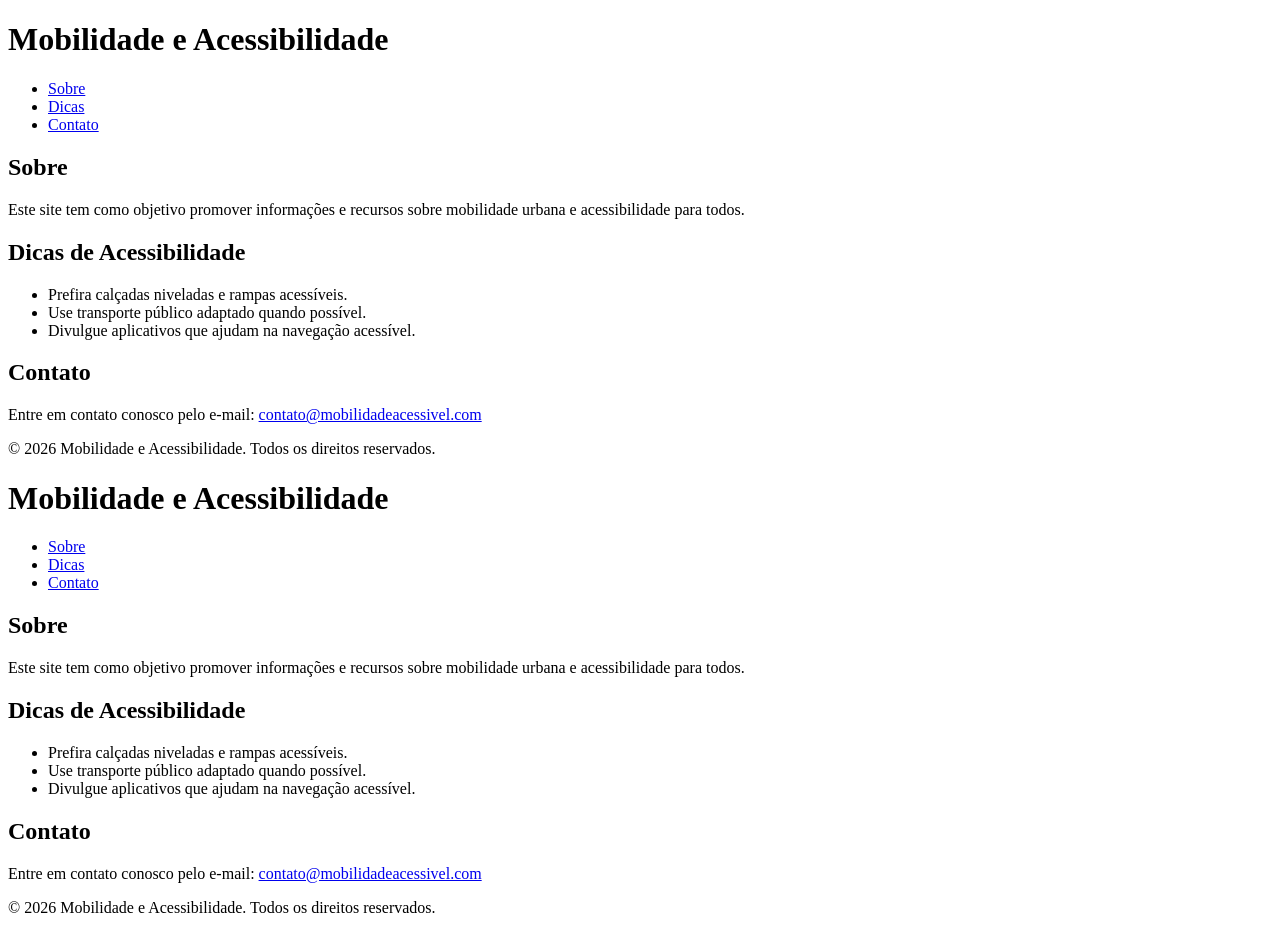
==== index.html @ 56078c46 "Update index.html" ====
<!DOCTYPE html>
<html lang="pt-BR">
<head>
    <meta charset="UTF-8">
    <meta name="viewport" content="width=device-width, initial-scale=1.0">
    <title>Mobilidade e Acessibilidade</title>
    <link rel="stylesheet" href="style.css">
</head>
<body>
    <header>
        <h1>Mobilidade e Acessibilidade</h1>
        <nav>
            <ul>
                <li><a href="#sobre">Sobre</a></li>
                <li><a href="#dicas">Dicas</a></li>
                <li><a href="#contato">Contato</a></li>
            </ul>
        </nav>
    </header>

    <main>
        <section id="sobre">
            <h2>Sobre</h2>
            <p>Este site tem como objetivo promover informações e recursos sobre mobilidade urbana e acessibilidade para todos.</p>
        </section>

        <section id="dicas">
            <h2>Dicas de Acessibilidade</h2>
            <ul>
                <li>Prefira calçadas niveladas e rampas acessíveis.</li>
                <li>Use transporte público adaptado quando possível.</li>
                <li>Divulgue aplicativos que ajudam na navegação acessível.</li>
            </ul>
        </section>

        <section id="contato">
            <h2>Contato</h2>
            <p>Entre em contato conosco pelo e-mail: <a href="mailto:contato@mobilidadeacessivel.com">contato@mobilidadeacessivel.com</a></p>
        </section>
    </main>

    <footer>
        <p>&copy; 2026 Mobilidade e Acessibilidade. Todos os direitos reservados.</p>
    </footer>
</body>
</html>
<!DOCTYPE html>
<html lang="pt-BR">
<head>
    <meta charset="UTF-8">
    <meta name="viewport" content="width=device-width, initial-scale=1.0">
    <title>Mobilidade e Acessibilidade</title>
    <link rel="stylesheet" href="style.css">
</head>
<body>
    <header>
        <h1>Mobilidade e Acessibilidade</h1>
        <nav>
            <ul>
                <li><a href="#sobre">Sobre</a></li>
                <li><a href="#dicas">Dicas</a></li>
                <li><a href="#contato">Contato</a></li>
            </ul>
        </nav>
    </header>

    <main>
        <section id="sobre">
            <h2>Sobre</h2>
            <p>Este site tem como objetivo promover informações e recursos sobre mobilidade urbana e acessibilidade para todos.</p>
        </section>

        <section id="dicas">
            <h2>Dicas de Acessibilidade</h2>
            <ul>
                <li>Prefira calçadas niveladas e rampas acessíveis.</li>
                <li>Use transporte público adaptado quando possível.</li>
                <li>Divulgue aplicativos que ajudam na navegação acessível.</li>
            </ul>
        </section>

        <section id="contato">
            <h2>Contato</h2>
            <p>Entre em contato conosco pelo e-mail: <a href="mailto:contato@mobilidadeacessivel.com">contato@mobilidadeacessivel.com</a></p>
        </section>
    </main>

    <footer>
        <p>&copy; 2026 Mobilidade e Acessibilidade. Todos os direitos reservados.</p>
    </footer>
</body>
</html>
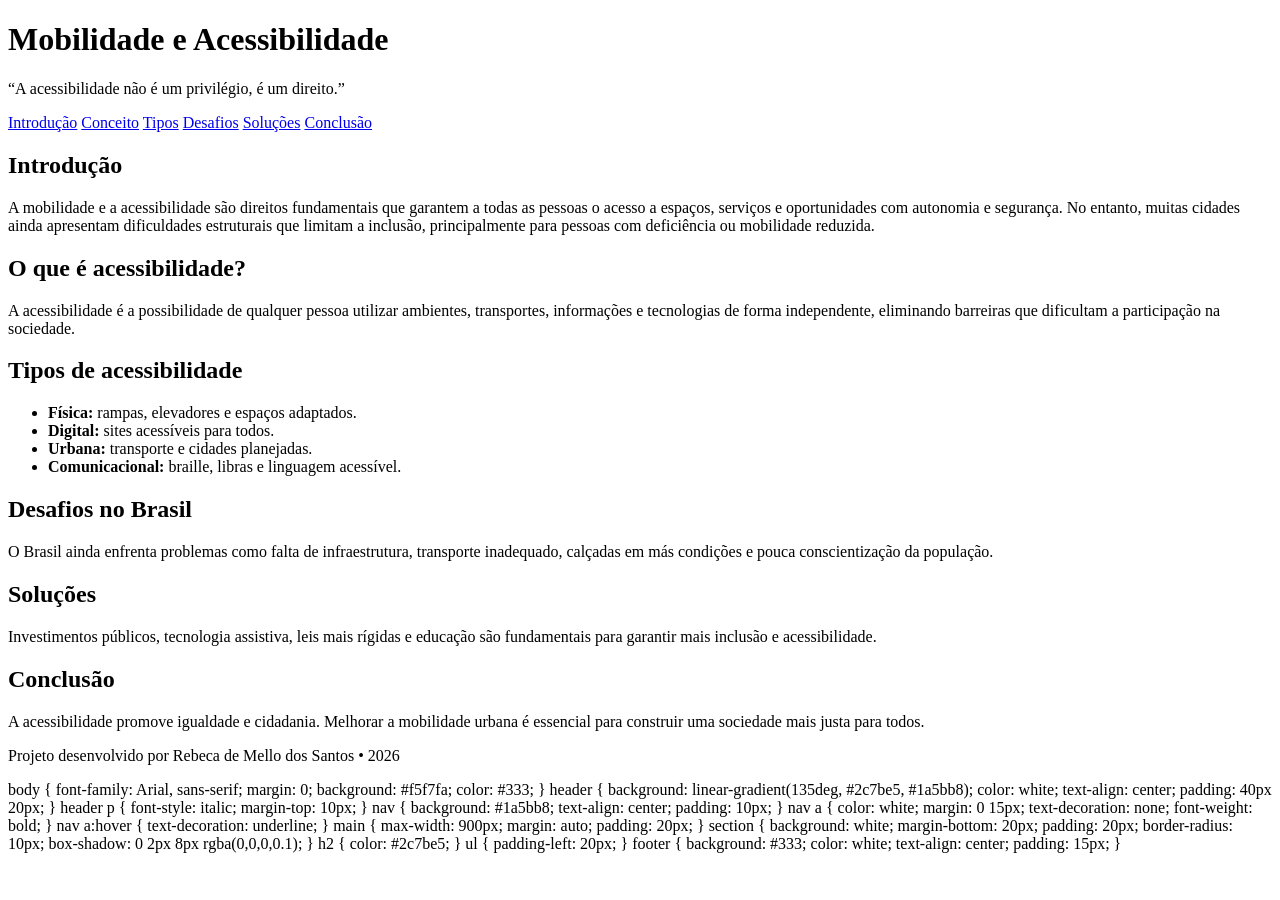
==== commit d1ee659e: "Update index.html" ====
--- a/index.html
+++ b/index.html
@@ -1,92 +1,142 @@
 <!DOCTYPE html>
-<html lang="pt-BR">
+<html lang="pt-br">
 <head>
-    <meta charset="UTF-8">
-    <meta name="viewport" content="width=device-width, initial-scale=1.0">
-    <title>Mobilidade e Acessibilidade</title>
-    <link rel="stylesheet" href="style.css">
+  <meta charset="UTF-8">
+  <title>Mobilidade e Acessibilidade</title>
+  <link rel="stylesheet" href="style.css">
 </head>
 <body>
-    <header>
-        <h1>Mobilidade e Acessibilidade</h1>
-        <nav>
-            <ul>
-                <li><a href="#sobre">Sobre</a></li>
-                <li><a href="#dicas">Dicas</a></li>
-                <li><a href="#contato">Contato</a></li>
-            </ul>
-        </nav>
-    </header>
 
-    <main>
-        <section id="sobre">
-            <h2>Sobre</h2>
-            <p>Este site tem como objetivo promover informações e recursos sobre mobilidade urbana e acessibilidade para todos.</p>
-        </section>
+<header>
+  <h1>Mobilidade e Acessibilidade</h1>
+  <p>“A acessibilidade não é um privilégio, é um direito.”</p>
+</header>
 
-        <section id="dicas">
-            <h2>Dicas de Acessibilidade</h2>
-            <ul>
-                <li>Prefira calçadas niveladas e rampas acessíveis.</li>
-                <li>Use transporte público adaptado quando possível.</li>
-                <li>Divulgue aplicativos que ajudam na navegação acessível.</li>
-            </ul>
-        </section>
+<nav>
+  <a href="#intro">Introdução</a>
+  <a href="#conceito">Conceito</a>
+  <a href="#tipos">Tipos</a>
+  <a href="#desafios">Desafios</a>
+  <a href="#solucoes">Soluções</a>
+  <a href="#conclusao">Conclusão</a>
+</nav>
 
-        <section id="contato">
-            <h2>Contato</h2>
-            <p>Entre em contato conosco pelo e-mail: <a href="mailto:contato@mobilidadeacessivel.com">contato@mobilidadeacessivel.com</a></p>
-        </section>
-    </main>
+<main>
 
-    <footer>
-        <p>&copy; 2026 Mobilidade e Acessibilidade. Todos os direitos reservados.</p>
-    </footer>
+<section id="intro">
+  <h2>Introdução</h2>
+  <p>
+    A mobilidade e a acessibilidade são direitos fundamentais que garantem a todas as pessoas o acesso a espaços, serviços e oportunidades com autonomia e segurança. No entanto, muitas cidades ainda apresentam dificuldades estruturais que limitam a inclusão, principalmente para pessoas com deficiência ou mobilidade reduzida.
+  </p>
+</section>
+
+<section id="conceito">
+  <h2>O que é acessibilidade?</h2>
+  <p>
+    A acessibilidade é a possibilidade de qualquer pessoa utilizar ambientes, transportes, informações e tecnologias de forma independente, eliminando barreiras que dificultam a participação na sociedade.
+  </p>
+</section>
+
+<section id="tipos">
+  <h2>Tipos de acessibilidade</h2>
+  <ul>
+    <li><strong>Física:</strong> rampas, elevadores e espaços adaptados.</li>
+    <li><strong>Digital:</strong> sites acessíveis para todos.</li>
+    <li><strong>Urbana:</strong> transporte e cidades planejadas.</li>
+    <li><strong>Comunicacional:</strong> braille, libras e linguagem acessível.</li>
+  </ul>
+</section>
+
+<section id="desafios">
+  <h2>Desafios no Brasil</h2>
+  <p>
+    O Brasil ainda enfrenta problemas como falta de infraestrutura, transporte inadequado, calçadas em más condições e pouca conscientização da população.
+  </p>
+</section>
+
+<section id="solucoes">
+  <h2>Soluções</h2>
+  <p>
+    Investimentos públicos, tecnologia assistiva, leis mais rígidas e educação são fundamentais para garantir mais inclusão e acessibilidade.
+  </p>
+</section>
+
+<section id="conclusao">
+  <h2>Conclusão</h2>
+  <p>
+    A acessibilidade promove igualdade e cidadania. Melhorar a mobilidade urbana é essencial para construir uma sociedade mais justa para todos.
+  </p>
+</section>
+
+</main>
+
+<footer>
+  <p>Projeto desenvolvido por Rebeca de Mello dos Santos • 2026</p>
+</footer>
+
 </body>
 </html>
-<!DOCTYPE html>
-<html lang="pt-BR">
-<head>
-    <meta charset="UTF-8">
-    <meta name="viewport" content="width=device-width, initial-scale=1.0">
-    <title>Mobilidade e Acessibilidade</title>
-    <link rel="stylesheet" href="style.css">
-</head>
-<body>
-    <header>
-        <h1>Mobilidade e Acessibilidade</h1>
-        <nav>
-            <ul>
-                <li><a href="#sobre">Sobre</a></li>
-                <li><a href="#dicas">Dicas</a></li>
-                <li><a href="#contato">Contato</a></li>
-            </ul>
-        </nav>
-    </header>
+body {
+  font-family: Arial, sans-serif;
+  margin: 0;
+  background: #f5f7fa;
+  color: #333;
+}
 
-    <main>
-        <section id="sobre">
-            <h2>Sobre</h2>
-            <p>Este site tem como objetivo promover informações e recursos sobre mobilidade urbana e acessibilidade para todos.</p>
-        </section>
+header {
+  background: linear-gradient(135deg, #2c7be5, #1a5bb8);
+  color: white;
+  text-align: center;
+  padding: 40px 20px;
+}
 
-        <section id="dicas">
-            <h2>Dicas de Acessibilidade</h2>
-            <ul>
-                <li>Prefira calçadas niveladas e rampas acessíveis.</li>
-                <li>Use transporte público adaptado quando possível.</li>
-                <li>Divulgue aplicativos que ajudam na navegação acessível.</li>
-            </ul>
-        </section>
+header p {
+  font-style: italic;
+  margin-top: 10px;
+}
 
-        <section id="contato">
-            <h2>Contato</h2>
-            <p>Entre em contato conosco pelo e-mail: <a href="mailto:contato@mobilidadeacessivel.com">contato@mobilidadeacessivel.com</a></p>
-        </section>
-    </main>
+nav {
+  background: #1a5bb8;
+  text-align: center;
+  padding: 10px;
+}
 
-    <footer>
-        <p>&copy; 2026 Mobilidade e Acessibilidade. Todos os direitos reservados.</p>
-    </footer>
-</body>
-</html>
+nav a {
+  color: white;
+  margin: 0 15px;
+  text-decoration: none;
+  font-weight: bold;
+}
+
+nav a:hover {
+  text-decoration: underline;
+}
+
+main {
+  max-width: 900px;
+  margin: auto;
+  padding: 20px;
+}
+
+section {
+  background: white;
+  margin-bottom: 20px;
+  padding: 20px;
+  border-radius: 10px;
+  box-shadow: 0 2px 8px rgba(0,0,0,0.1);
+}
+
+h2 {
+  color: #2c7be5;
+}
+
+ul {
+  padding-left: 20px;
+}
+
+footer {
+  background: #333;
+  color: white;
+  text-align: center;
+  padding: 15px;
+}
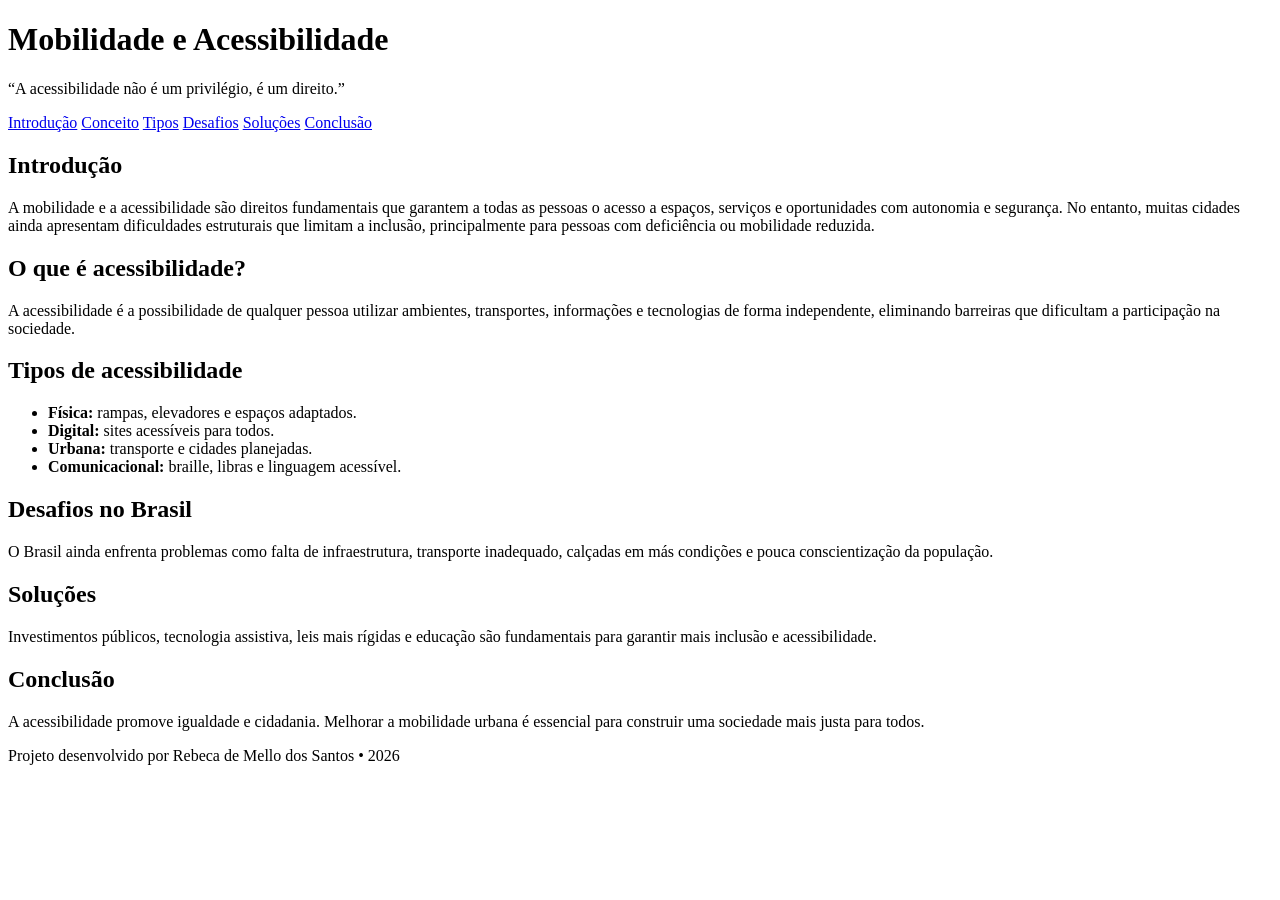
==== commit 291e12c8: "Update index.html" ====
--- a/index.html
+++ b/index.html
@@ -75,68 +75,4 @@
 </footer>
 
 </body>
-</html>
-body {
-  font-family: Arial, sans-serif;
-  margin: 0;
-  background: #f5f7fa;
-  color: #333;
-}
-
-header {
-  background: linear-gradient(135deg, #2c7be5, #1a5bb8);
-  color: white;
-  text-align: center;
-  padding: 40px 20px;
-}
-
-header p {
-  font-style: italic;
-  margin-top: 10px;
-}
-
-nav {
-  background: #1a5bb8;
-  text-align: center;
-  padding: 10px;
-}
-
-nav a {
-  color: white;
-  margin: 0 15px;
-  text-decoration: none;
-  font-weight: bold;
-}
-
-nav a:hover {
-  text-decoration: underline;
-}
-
-main {
-  max-width: 900px;
-  margin: auto;
-  padding: 20px;
-}
-
-section {
-  background: white;
-  margin-bottom: 20px;
-  padding: 20px;
-  border-radius: 10px;
-  box-shadow: 0 2px 8px rgba(0,0,0,0.1);
-}
-
-h2 {
-  color: #2c7be5;
-}
-
-ul {
-  padding-left: 20px;
-}
-
-footer {
-  background: #333;
-  color: white;
-  text-align: center;
-  padding: 15px;
-}
+</html
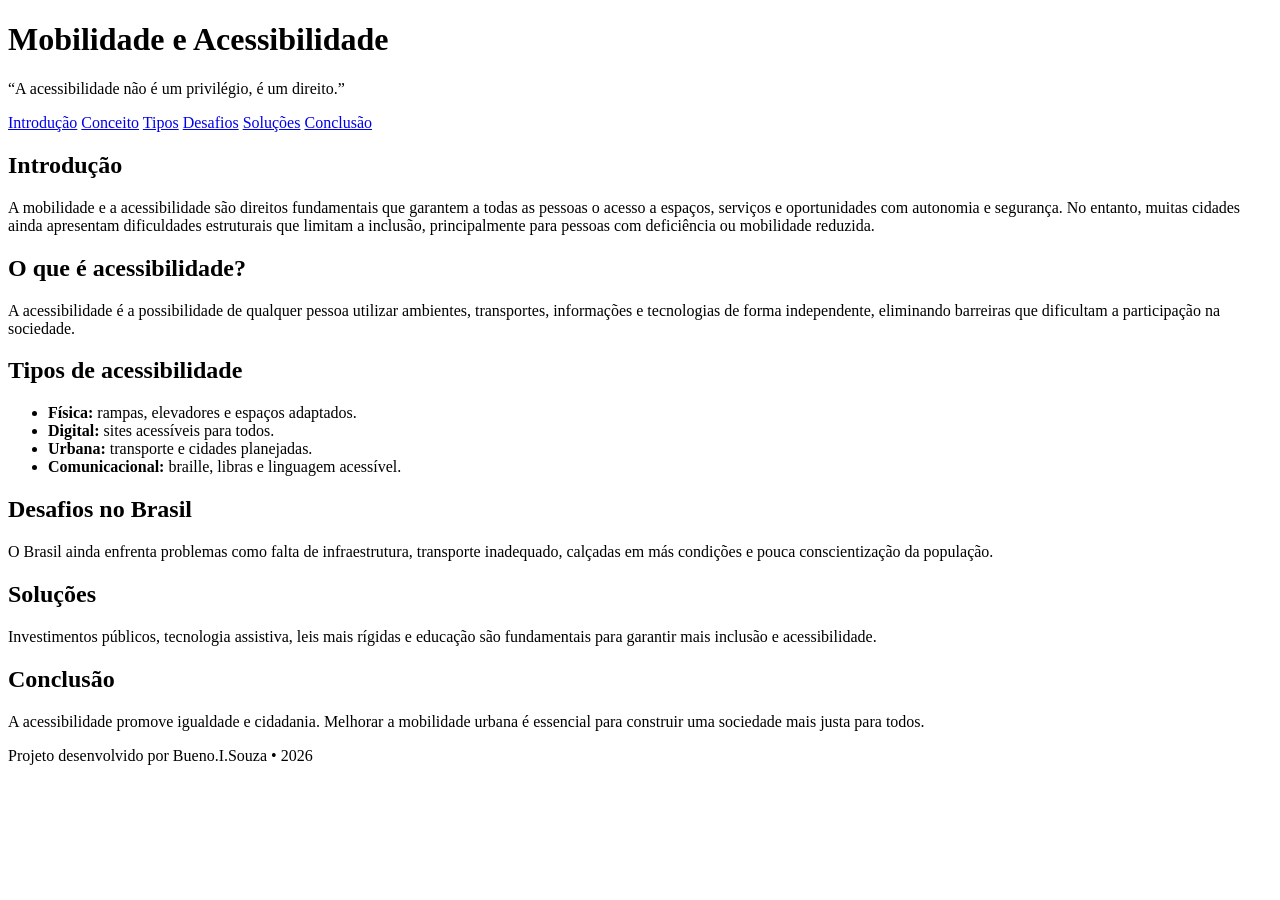
==== commit 41b167c4: "Update index.html" ====
--- a/index.html
+++ b/index.html
@@ -71,7 +71,7 @@
 </main>
 
 <footer>
-  <p>Projeto desenvolvido por Rebeca de Mello dos Santos • 2026</p>
+  <p>Projeto desenvolvido por Bueno.I.Souza • 2026</p>
 </footer>
 
 </body>
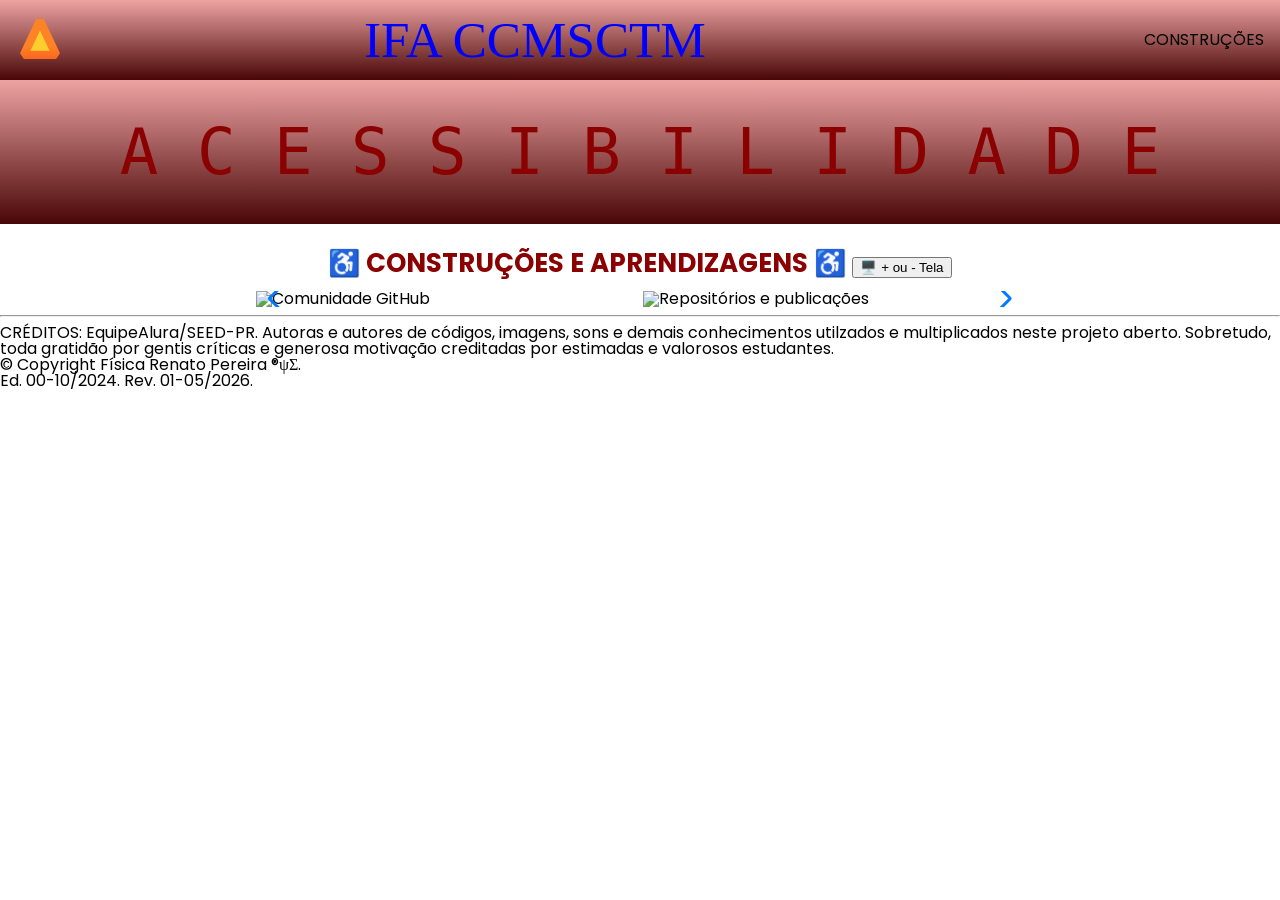
==== commit 82dc8519: "Update index.html" ====
--- a/index.html
+++ b/index.html
@@ -1,78 +1,249 @@
 <!DOCTYPE html>
-<html lang="pt-br">
-<head>
-  <meta charset="UTF-8">
-  <title>Mobilidade e Acessibilidade</title>
-  <link rel="stylesheet" href="style.css">
+<html lang="pt-BR">
+
+<head> <!--INSTRUMENTOS DO PROGRAMADOR-->
+    <meta charset="UTF-8">
+    <meta name="viewport" content="width=device-width, initial-scale=1.0">
+    <title>®ψΣ - IFA CCMSCTM</title>
+    <link rel="icon" type="image/svg" href="img/Logo.svg">
+    <link rel="stylesheet" href="reset.css">
+    <link rel="preconnect" href="https://fonts.googleapis.com">
+    <link rel="preconnect" href="https://fonts.gstatic.com" crossorigin>
+    <link href="https://fonts.googleapis.com/css2?family=Poppins:wght@300;400;500;700&display=swap" rel="stylesheet">
+    <link rel="stylesheet" href="https://unpkg.com/swiper@8/swiper-bundle.min.css" />
+    <link href="https://fonts.googleapis.com/css2?family=Josefin+Sans:wght@400;700&display=swap" rel="stylesheet">
+    <link rel="stylesheet" href="styles.css">
+
+    <link rel="stylesheet" href="https://cdn.jsdelivr.net/npm/swiper@11/swiper-bundle.min.css"/>
+    <script src="https://cdn.jsdelivr.net/npm/swiper@11/swiper-bundle.min.js"></script>
 </head>
-<body>
-
-<header>
-  <h1>Mobilidade e Acessibilidade</h1>
-  <p>“A acessibilidade não é um privilégio, é um direito.”</p>
-</header>
-
-<nav>
-  <a href="#intro">Introdução</a>
-  <a href="#conceito">Conceito</a>
-  <a href="#tipos">Tipos</a>
-  <a href="#desafios">Desafios</a>
-  <a href="#solucoes">Soluções</a>
-  <a href="#conclusao">Conclusão</a>
-</nav>
-
-<main>
-
-<section id="intro">
-  <h2>Introdução</h2>
-  <p>
-    A mobilidade e a acessibilidade são direitos fundamentais que garantem a todas as pessoas o acesso a espaços, serviços e oportunidades com autonomia e segurança. No entanto, muitas cidades ainda apresentam dificuldades estruturais que limitam a inclusão, principalmente para pessoas com deficiência ou mobilidade reduzida.
-  </p>
-</section>
-
-<section id="conceito">
-  <h2>O que é acessibilidade?</h2>
-  <p>
-    A acessibilidade é a possibilidade de qualquer pessoa utilizar ambientes, transportes, informações e tecnologias de forma independente, eliminando barreiras que dificultam a participação na sociedade.
-  </p>
-</section>
-
-<section id="tipos">
-  <h2>Tipos de acessibilidade</h2>
-  <ul>
-    <li><strong>Física:</strong> rampas, elevadores e espaços adaptados.</li>
-    <li><strong>Digital:</strong> sites acessíveis para todos.</li>
-    <li><strong>Urbana:</strong> transporte e cidades planejadas.</li>
-    <li><strong>Comunicacional:</strong> braille, libras e linguagem acessível.</li>
-  </ul>
-</section>
-
-<section id="desafios">
-  <h2>Desafios no Brasil</h2>
-  <p>
-    O Brasil ainda enfrenta problemas como falta de infraestrutura, transporte inadequado, calçadas em más condições e pouca conscientização da população.
-  </p>
-</section>
-
-<section id="solucoes">
-  <h2>Soluções</h2>
-  <p>
-    Investimentos públicos, tecnologia assistiva, leis mais rígidas e educação são fundamentais para garantir mais inclusão e acessibilidade.
-  </p>
-</section>
-
-<section id="conclusao">
-  <h2>Conclusão</h2>
-  <p>
-    A acessibilidade promove igualdade e cidadania. Melhorar a mobilidade urbana é essencial para construir uma sociedade mais justa para todos.
-  </p>
-</section>
-
-</main>
-
-<footer>
-  <p>Projeto desenvolvido por Bueno.I.Souza • 2026</p>
-</footer>
-
-</body>
-</html
+
+<body> <!--CORPO DA PÁGINA INICIAL-->
+    <header class="cabeçalho"> <!--CABEÇALHO E CLASSE PARA O CSS STYLE-->
+        <div class="container"> <!--UMA DIVISÃO PARA COMPORTAR OS ELEMENTOS DO CABEÇALHO E AS CLASSES DE CSS-->
+            <input type="checkbox" id="menu" class="container__botao"> <!--Cria caixa de seleção (checkbox) interativa, usada para controlar elementos de interface (AQUI: menus "hambúrguer" responsivos).--> 
+            <label for="menu" class="container__rotulo"> <!--A área clicável que interage com o botão do menu-->
+                <span class="cabeçalho__menu-hamburguer container__imagem"></span> <!--Estiliza o menu hamburger-->
+            
+    </label>
+        <ul class="lista-menu"> <!-- Lista Oculta de links de Navegação do site no HAMBURGER PARA O CELULAR ou MOBILE-->
+            <li class="lista-menu__titulo">TEMÁTICAS</li>
+                     <li class="lista-menu__item">
+                        <a href="mobilidade.html" class="lista-menu__link">mobilidade</a>
+                    </li>
+                    <li class="lista-menu__item">
+                        <a href="mu.html" class="lista-menu__link">Movimento Uniforme</a>
+                    </li>
+                    <li class="lista-menu__item">
+                        <a href="muv.html" class="lista-menu__link">Movimento Variado</a>
+                    </li>
+                    <li class="lista-menu__item">
+                        <a href="din.html" class="lista-menu__link">Dinâmica</a>
+                    </li>
+            </ul> <!--Fim da Lista de Navegação de celular/mobile-->
+    
+          <div>  
+            <a href="index.html"><!--IMAGEM DA LOGO COM LINK PARA A HOME PAGE-->
+               <img src="img/Logo.svg" alt="Logo da home" class="container__imagem">
+            </a><!-- LOGO DO SITE NO CABEÇALHO E CLASSE DO CSS-->
+          </div>
+           <div>        
+             <h4 class="gradient-text"> IFA CCMSCTM  </h4>
+          </div>
+
+        </div> <!-- TÍTULO DO SITE NO CABEÇALHO E CLASSE DO CSS-->
+
+        
+          
+
+ <ul class="opções"> <!-- LISTA VISÍVEL DE LINKS DE NAVEGAÇAO do site no HAMBURGER DO CBEÇALHO PARA O DESKTOP-->
+            <input type="checkbox" id="opções-menu" class="opções__botão"> <!--input cria um marcador clicável, id identifica para label usar o for e endereçar a ação, o class leva ao CSS-->
+            <label for="opções-menu" class="opções__rotulo"> <!--ENDEREÇADOR DO S LINKS DO MENU HAMBURBER-->
+                <li class="opções__item">CONSTRUÇÕES</li> <!--TÍTULO DO MENU HAMBRGER -->
+            </label>
+                    <ul class="lista-menu"> 
+                        <li class="lista-menu__titulo">TEMÁTICAS</li> 
+                        <li class="lista-menu__item"> 
+                            <li class="lista-menu__item dropdown">   
+                             <a href="mobilidade.html" class="lista-menu__link">mobilidade</a> 
+                               <ul class="submenu">
+                                  <li><a href="mu.html" class="submenu__link">Movimento Uniforme</a></li>
+                                  <li><a href="muv.html" class="submenu__link">Movimento Variado</a></li>
+                                  <li><a href="genetica.html" class="submenu__link">Dinâmiica</a></li>
+                                </ul>
+                              </li> 
+                        <!-- Item com Submenu -->
+                          <li class="lista-menu__item dropdown"> 
+                            <a href="#" class="lista-menu__link">Visão</a> 
+                            <ul class="submenu">
+                              <li><a href="luz.html" class="submenu__link">Ondulatória</a></li>
+                              <li><a href="anomalias.html" class="submenu__link">Anomalias de visão</a></li>
+                              <li><a href="lentes.html" class="submenu__link">Óptica</a></li>
+                            </ul>
+                          </li>
+                    </ul> <!--FIM DA LISTA DE NAVEGAÇAO DO DESKTOP-->
+
+        </div>
+    
+    </header>  <!--FIM DO CABEÇALHO-->
+
+
+    
+   <section class="banner"> <!--Primeiro Espaço editável da página inicial- UMA SECTION, UMA REGIÃO VISUAL NA HOME PAGE-->
+        <div class="banner-container">
+             <h1 class="titulo-digitando"> A C E S S I B I L I D A D E</h1>
+        </div>
+    </section>
+
+
+                <!--INÍCIO DO CARROSSEL DE IMAGENS E CLASS DO CSS-->
+ <section class="carrossel"> 
+  <h1 class="carrossel__titulo"> ♿ CONSTRUÇÕES E APRENDIZAGENS ♿  <button id="btn-fullscreen">🖥️ + ou - Tela</button></h1>
+
+  <!-- Adicionamos o id "carrossel-fullscreen" aqui -->
+  <div class="carrossel__container" id="carrossel-fullscreen"> 
+    <div class="swiper"> 
+      <div class="swiper-pagination"></div> 
+      <div class="swiper-wrapper"> 
+        <div class="swiper-slide"><img src="img/git.svg" alt="Comunidade GitHub"></div> 
+        <div class="swiper-slide"><img src="img/git1.svg" alt="Repositórios e publicações"></div> 
+        <div class="swiper-slide"><img src="img/tink.svg" alt="Simuladores de robótica"></div> 
+        <div class="swiper-slide"><img src="img/tink3.svg" alt="Programaçao e publicações"></div> 
+        <div class="swiper-slide"><img src="img/tink.svg" alt="Códigos e simuladores"></div> 
+        <div class="swiper-slide"><img src="img/ifa.svg" alt="Projeto e publicações"></div> 
+        <div class="swiper-slide"><img src="img/vs2.svg" alt="Códigos e simuladores"></div> 
+      </div> 
+      <div class="swiper-button-prev"></div> 
+      <div class="swiper-button-next"></div> 
+    </div> 
+  </div> 
+</section> <!--FIM DO CARROSSEL--><!--FIM DO CARROSSEL-->
+
+    <hr /> <!--LINHA HORIZONTAL DE SEPARAÇÃO-->
+
+
+
+      <!--JAVA PARA CARROSSEL DE SLIDES DINÂMICO E MANUAL POR SETAS-->
+<script>
+  const swiper = new Swiper('.swiper', {
+    // Configuração da navegação (setas funcionando)
+    navigation: {
+      nextEl: '.swiper-button-next',
+      prevEl: '.swiper-button-prev',
+    },
+    
+    // Paginação (opcional)
+    pagination: {                
+      el: '.swiper-pagination',
+      clickable: true, // Adiciona clicabilidade aos pontos
+    },
+
+    // Configurações para Loop Infinito
+    loop: true, // Habilita o loop
+    slidesPerView: 2, // Quantidade de slides visíveis
+    spaceBetween: 5, // Espaçamento
+    
+    // Opcional: Adicionar autoplay para ser automático
+    autoplay: {
+      delay: 5000,
+      disableOnInteraction: false, // Mantém o autoplay após usar as setas
+    },
+  });
+</script>   <!--FIM DO CÓDIGO JAVA E UTILIZAÇÃO-->
+             
+
+
+         <!--CÓDIGO JAVA PAUSADO, SEM AÇÃO DAS SETAS-->
+<script>
+// Certifique-se de importar o Autoplay se estiver usando módulos
+// import Swiper, { Navigation, Pagination, Autoplay } from 'swiper'; 
+// Swiper.use([Navigation, Pagination, Autoplay]);
+
+//const swiper = new Swiper('.swiper', {
+  // Configuração da navegação
+  //spaceBetween: 5,
+  //slidesPerView: 2, // Pode ser 'auto' para slides dinâmicos
+  
+  //navigation: {
+    //nextEl: '.swiper-button-next',
+    //prevEl: '.swiper-button-prev',
+  //},
+  
+  // Opcionais
+  //pagination: { el: '.swiper-pagination', clickable: true },
+
+  // --- ALTERAÇÕES PARA INFINITO/DINÂMICO ---
+  //loop: true, // Habilita o loop infinito
+  
+ // autoplay: {
+   // delay: 0, // 0ms para efeito contínuo (marquee)
+   // disableOnInteraction: false, // Continua mesmo após interagir
+ // },
+  
+ // speed: 15000, // Velocidade da transição (aumente para ser mais lento)
+  
+  // Opcional: Se quiser que mova suavemente sem parar
+  // freeMode: true, 
+  // freeModeSticky: true, 
+  
+  // --- Garante que o Swiper se atualize ao adicionar itens ---
+  // observer: true,
+  //observeParents: true,
+//});
+
+ </script>
+
+<script>
+
+    const carrosselContainer = document.getElementById('carrossel-fullscreen');
+
+// Executa ao clicar duas vezes no carrossel (evita conflito com arrastar os slides)
+carrosselContainer.addEventListener('dblclick', () => {
+  if (!document.fullscreenElement) {
+    // Entra em tela cheia
+    carrosselContainer.requestFullscreen()
+      .catch(err => console.error(`Erro ao ativar tela cheia: ${err.message}`));
+  } else {
+    // Sai da tela cheia se já estiver nela
+    document.exitFullscreen();
+  }
+});
+
+// Força o Swiper a atualizar o layout após mudar para tela cheia
+document.addEventListener('fullscreenchange', () => {
+  // Substitua "meuSwiper" pela variável onde você instanciou o seu Swiper
+  if (typeof meuSwiper !== 'undefined') {
+    setTimeout(() => meuSwiper.update(), 300); 
+  }
+});
+</script>
+
+<script>
+    const botaoFullscreen = document.getElementById('btn-fullscreen');
+const carrosselSecao = document.querySelector('.carrossel');
+
+botaoFullscreen.addEventListener('click', () => {
+    if (!document.fullscreenElement) {
+        // Solicita a abertura da seção em tela cheia
+        carrosselSecao.requestFullscreen().catch(err => {
+            console.error(`Erro ao tentar abrir tela cheia: ${err.message}`);
+        });
+    } else {
+        // Sai da tela cheia
+        document.exitFullscreen();
+    }
+});
+</script>
+
+
+    
+    <div class="rodapepadrao"> <!--RODAPÉ-->
+         CRÉDITOS: EquipeAlura/SEED-PR. Autoras e autores de códigos, imagens, sons e demais conhecimentos utilzados e multiplicados neste projeto aberto. Sobretudo, toda gratidão por gentis críticas e generosa motivação creditadas por estimadas e valorosos estudantes.
+         <div class="copyright">© Copyright Física Renato Pereira ®ψΣ.</div>
+          <div class="copyright"> Ed. 00-10/2024. Rev. 01-05/2026.</div>
+          </div>
+
+    
+</body> <!--FIM DO CORPO DA PAGE-->
+
+</html> <!--FIM DO CÓDIGO-->
--- a/styles.css
+++ b/styles.css
@@ -0,0 +1,79 @@
+@import url("styles/header.css");
+@import url("styles/banner.css");
+@import url("styles/carrossel.css");
+@import url("styles/topicos.css");
+@import url("styles/contato.css");
+@import url("styles/rodapé.css");
+
+:root {
+    --cor-de-fundo: #EBECEE;
+    --branco: #FFFFFF;
+    --vermelho: darkred;
+    --laranja: #8b0000;
+    --azul-degrade: linear-gradient(97.54deg, #002F52 35.49%, #326589 165.37%);
+    --fonte-principal: "Poppins";
+    --azul: #002F52;
+    --fonte-secundario: "Josefin Sans";
+    --preto: #000000;
+    --cinza: #474646;
+    --cinza-claro: #858585;
+}
+
+body, html {
+    background-color: white;
+    font-family: var(--fonte-principal);
+    font-size: 16px;
+    font-weight: 400;
+}
+
+.titulo-digitando {
+    font-family: monospace;
+    font-size: 5vw;
+    color: var(--vermelho); 
+    overflow: hidden;
+    white-space: nowrap;
+    border-right: px solid;
+    width: 1;
+    animation: typing 6s steps(30, end) infinite, blink 1s infinite;
+    margin-top: 0%;
+    margin-bottom: 0%;
+}
+
+@keyframes typing {
+    0% {
+        width: 0;
+    }
+    50%, 100% {
+        width: 100%; /* Expande o tamanho até preencher todo o texto */
+    }
+}
+
+@keyframes blink {
+    50% {
+        border-color: transparent;
+    }
+}
+
+.gradient-text {
+  font-family: Garamond;
+  font-size: 4vw;
+  text-align: center;
+  color: #440505;
+  background: linear-gradient(98.54deg, blue 25%, yellow 37%, lightgray 38%, green 65%, darkred 5%);
+  background-size: 400%; /* Aumenta o tamanho do fundo para animar */
+  -webkit-background-clip: text; /* Recorta o fundo no formato do texto */
+  background-clip: text;
+  -webkit-text-fill-color: transparent; /* Torna a cor original transparente */
+  animation: degrade-animation 15s ease infinite; /* Animação */
+margin-bottom: 0%;
+margin-top: 0vw;
+margin-left: 15vw;
+margin-right: 1%;
+width: 100%;
+}
+
+@keyframes degrade-animation {
+  0% { background-position: 0% 50%; }
+  50% { background-position: 100% 50%; }
+  100% { background-position: 0% 50%; }
+}
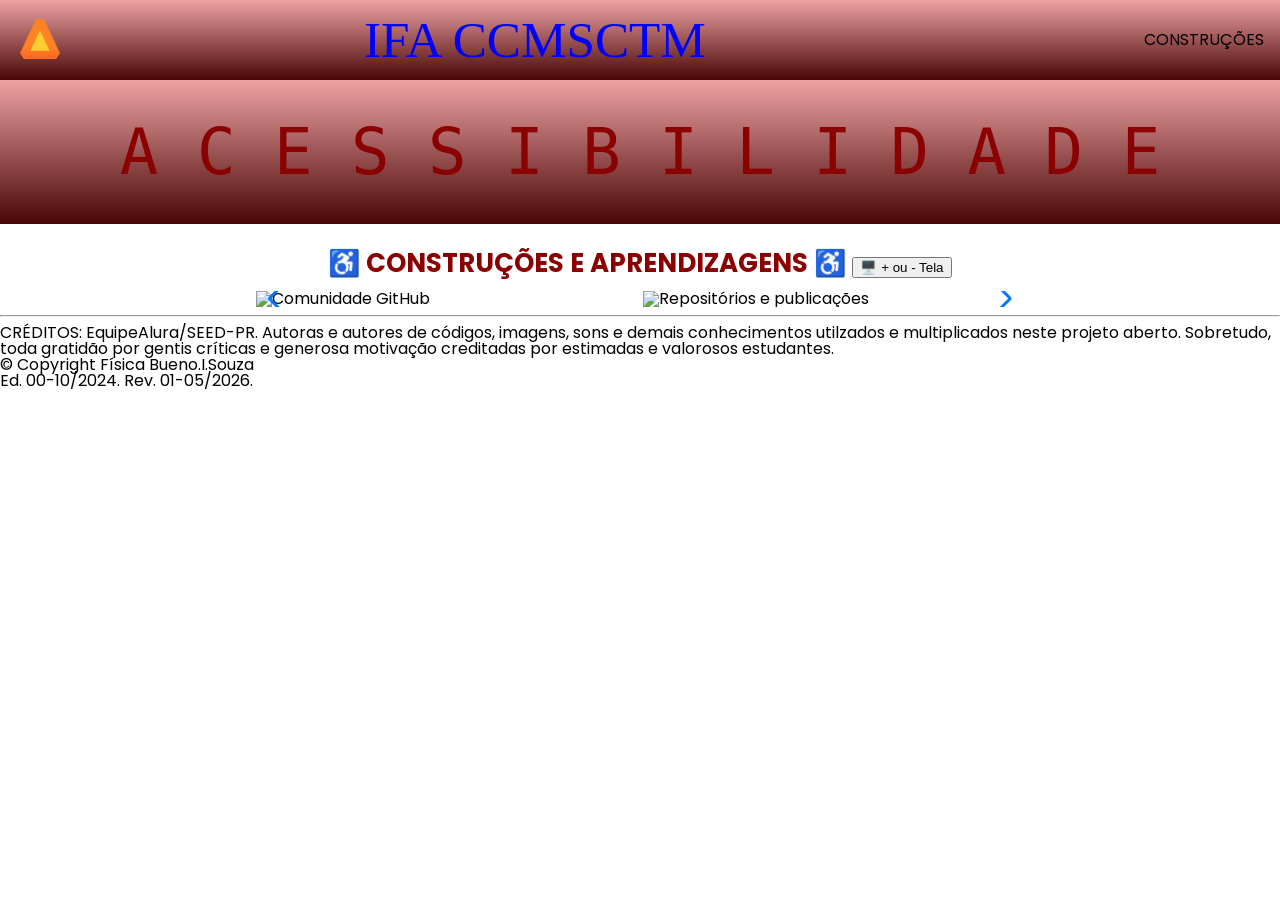
==== commit edb6cccc: "Update index.html" ====
--- a/index.html
+++ b/index.html
@@ -239,7 +239,7 @@
     
     <div class="rodapepadrao"> <!--RODAPÉ-->
          CRÉDITOS: EquipeAlura/SEED-PR. Autoras e autores de códigos, imagens, sons e demais conhecimentos utilzados e multiplicados neste projeto aberto. Sobretudo, toda gratidão por gentis críticas e generosa motivação creditadas por estimadas e valorosos estudantes.
-         <div class="copyright">© Copyright Física Renato Pereira ®ψΣ.</div>
+         <div class="copyright">© Copyright Física Bueno.I.Souza </div>
           <div class="copyright"> Ed. 00-10/2024. Rev. 01-05/2026.</div>
           </div>
 
